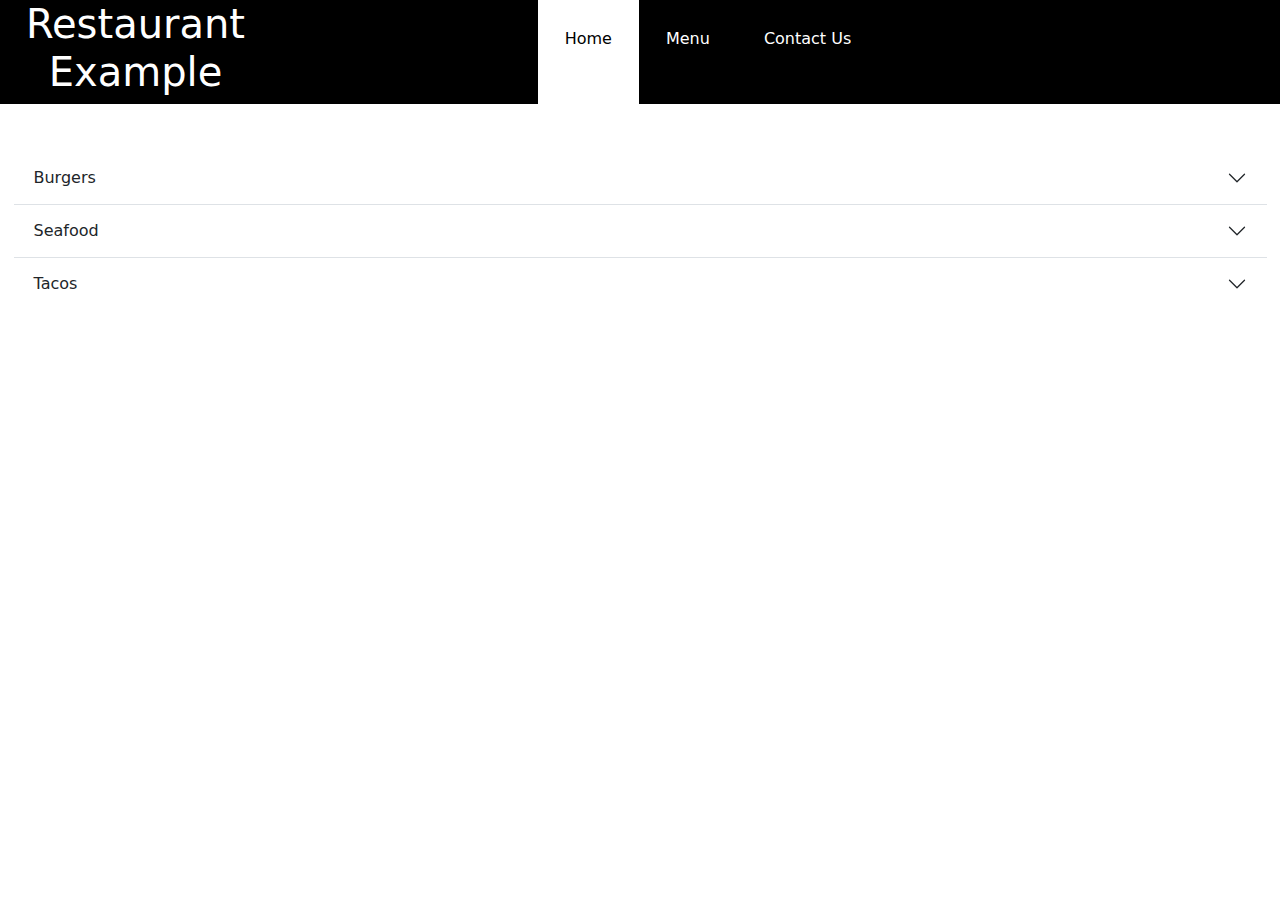
==== html/menu.html @ d6a6a2cc "Update menu.html" ====
<!DOCTYPE html>
<html>
    <head>
        <meta charset="utf-8">
        <meta http-equiv="X-UA-Compatible" content="IE=edge">
        <title>Resturaunt Example</title>
        <meta name="description" content="">
        <meta name="viewport" content="width=device-width, initial-scale=1">
        <link rel="stylesheet" href="/css/main.css">
        <link href="https://cdn.jsdelivr.net/npm/bootstrap@5.3.3/dist/css/bootstrap.min.css" rel="stylesheet" integrity="sha384-QWTKZyjpPEjISv5WaRU9OFeRpok6YctnYmDr5pNlyT2bRjXh0JMhjY6hW+ALEwIH" crossorigin="anonymous">
    </head>
    <body>

        <header>
            <nav id="desktopnav" class="desktopnav">
                <h1 class="logotext">Restaurant Example</h1>
                <div class="desktopnavdiv">
                <a class="desktopnava1" href="https://uxshore-restaurant.netlify.app/"><li class="desktopnavli">Home</li></a>
                <a class="desktopnava" href="/html/menu.html"><li class="desktopnavli">Menu</li></a>
                <a class="desktopnava" href="/html/contact.html"><li class="desktopnavli">Contact Us</li></a>
                </div>
            </nav>

            <nav id="mobilenav" class="mobilenav">
                <button id="ham" onclick="hamburger()"><img id="iconimg" src="/images/icons/ham.png" /></button>
                <img src="/images/icons/1.png" class="logotext" />
                <div class="mobilenavdivhidden" id="mobilenavdiv">
                <!-- <a class="mobilenava" href=""><li class="mobilenavli">Home</li></a>
                <a class="mobilenava" href="/html/products.html"><li class="mobilenavli">Products</li></a>
                <a class="mobilenava" href="/html/support.html"><li class="mobilenavli">Support</li></a> -->
                </div>
            </nav>

            
                
        </header>


        <main>

            <!-- <div class="menu">

                <div class="menuitem">

                    <h3 class="menutitle">2 Hamburgers</h3>

                    <img src="/images/slide1.jpg" class="menuimg" />

                    <p class="menuprice">$12.99</p>

                    <button class="btn btn-primary" type="button" data-bs-toggle="offcanvas" data-bs-target="#offcanvasWithBothOptions" aria-controls="offcanvasWithBothOptions">See Ingredients</button>

                    <div class="offcanvas offcanvas-start" data-bs-scroll="true" tabindex="-1" id="offcanvasWithBothOptions" aria-labelledby="offcanvasWithBothOptionsLabel">
                    <div class="offcanvas-header">
                    <h5 class="offcanvas-title" id="offcanvasWithBothOptionsLabel">2 Hamburgers</h5>
                    <button type="button" class="btn-close" data-bs-dismiss="offcanvas" aria-label="Close"></button>
                    </div>
                    <div class="offcanvas-body">
                    <ul>
                        <li>1/2 lb. real beef</li>
                        <li>Lettace</li>
                        <li>Tomato</li>
                        <li>Pickle</li>
                        <li>Our famous sauce</li>
                    </ul>

                    <p>Prepare to embark on a culinary journey like no other with our quintessential five-star restaurant hamburger. Crafted with the utmost care and precision, each element of this masterpiece harmonizes to create a symphony of flavor and texture. Sink your teeth into a succulent, hand-formed Wagyu beef patty, expertly grilled to tender perfection and nestled within a house-made brioche bun, delicately toasted to golden perfection. Adorned with layers of aged cheddar cheese, crispy applewood-smoked bacon, and locally-sourced heirloom tomatoes, this burger is a testament to the finest ingredients and culinary craftsmanship. Complemented by a tangy house sauce and served alongside a medley of truffle-infused fries, every bite is an exquisite indulgence, promising a dining experience that transcends the ordinary and redefines the art of burger perfection.</p>
                    </div>
                    </div>
                </div>

                
                <div class="menuitem">

                    <h3 class="menutitle">Super Salmon</h3>

                    <img src="/images/slide2.jpg" class="menuimg" />

                    <p class="menuprice">$21.99</p>

                    <button class="btn btn-primary" type="button" data-bs-toggle="offcanvas" data-bs-target="#staticBackdrop" aria-controls="offcanvasWithBothOptions">See Ingredients</button>

                    <div class="offcanvas offcanvas-start" data-bs-backdrop="static" tabindex="-1" id="staticBackdrop" aria-labelledby="offcanvasWithBothOptionsLabel">
                    <div class="offcanvas-header">
                    <h5 class="offcanvas-title" id="offcanvasWithBothOptionsLabel">Super Salmon</h5>
                    <button type="button" class="btn-close" data-bs-dismiss="offcanvas" aria-label="Close"></button>
                    </div>
                    <div class="offcanvas-body">
                    <ul>
                        <li>Salmon caught in Greece</li>
                        <li>Red Peppers</li>
                        <li>Tomatos</li>
                        <li>Rosemary seasoning</li>
                    </ul>

                    <p>Experience the epitome of culinary refinement with our exquisite salmon dish at our distinguished five-star restaurant. Sourced from the pristine waters of the Pacific Northwest, our salmon is a testament to freshness and quality. Expertly filleted and delicately seasoned, each succulent portion is flawlessly grilled to perfection, resulting in a tender, melt-in-your-mouth texture that captivates the palate. Accompanied by a symphony of complementary flavors, including vibrant seasonal vegetables and a velvety citrus beurre blanc, this dish is a celebration of harmony and balance. Whether enjoyed as a light lunch or an elegant dinner option, our salmon exemplifies the pinnacle of seafood excellence, promising a dining experience that is both refined and unforgettable.</p>
                    </div>
                    </div>
                </div>



                
                <div class="menuitem">

                    <h3 class="menutitle">Next Salmon</h3>

                    <img src="/images/slide3.jpg" class="menuimg" />

                    <p class="menuprice">$26.99</p>

                    <button class="btn btn-primary" type="button" data-bs-toggle="offcanvas" data-bs-target="#offcanvasScrolling" aria-controls="offcanvasWithBothOptions">See Ingredients</button>

                    <div class="offcanvas offcanvas-start" data-bs-backdrop="static" tabindex="-1" id="offcanvasScrolling" aria-labelledby="offcanvasScrollingLabel">
                    <div class="offcanvas-header">
                    <h5 class="offcanvas-title" id="offcanvasWithBothOptionsLabel">Next Salmon</h5>
                    <button type="button" class="btn-close" data-bs-dismiss="offcanvas" aria-label="Close"></button>
                    </div>
                    <div class="offcanvas-body">
                    <ul>
                        <li>Salmon caught in Hawaii</li>
                        <li>Teryaki Sauce</li>
                        <li>Green Onions</li>
                        <li>Sesame Seeds</li>
                    </ul>

                    <p>Experience the epitome of culinary refinement with our exquisite salmon dish at our distinguished five-star restaurant. Sourced from the pristine waters of the Pacific Northwest, our salmon is a testament to freshness and quality. Expertly filleted and delicately seasoned, each succulent portion is flawlessly grilled to perfection, resulting in a tender, melt-in-your-mouth texture that captivates the palate. Accompanied by a symphony of complementary flavors, including vibrant seasonal vegetables and a velvety citrus beurre blanc, this dish is a celebration of harmony and balance. Whether enjoyed as a light lunch or an elegant dinner option, our salmon exemplifies the pinnacle of seafood excellence, promising a dining experience that is both refined and unforgettable.</p>
                    </div>
                    </div>
                </div>

            </div>

         -->



         <br />
         <br />

         <div class="accordion accordion-flush" id="accordionFlushExample">
            <div class="accordion-item">
              <h2 class="accordion-header">
                <button class="accordion-button collapsed" type="button" data-bs-toggle="collapse" data-bs-target="#flush-collapseOne" aria-expanded="false" aria-controls="flush-collapseOne">
                  Burgers
                </button>
              </h2>
              <div id="flush-collapseOne" class="accordion-collapse collapse" data-bs-parent="#accordionFlushExample">
                <div class="accordion-body">Placeholder content for this accordion, which is intended to demonstrate the <code>.accordion-flush</code> class. This is the first item's accordion body.</div>
              </div>
            </div>
            <div class="accordion-item">
              <h2 class="accordion-header">
                <button class="accordion-button collapsed" type="button" data-bs-toggle="collapse" data-bs-target="#flush-collapseTwo" aria-expanded="false" aria-controls="flush-collapseTwo">
                  Seafood
                </button>
              </h2>
              <div id="flush-collapseTwo" class="accordion-collapse collapse" data-bs-parent="#accordionFlushExample">
                <div class="accordion-body">Placeholder content for this accordion, which is intended to demonstrate the <code>.accordion-flush</code> class. This is the second item's accordion body. Let's imagine this being filled with some actual content.</div>
              </div>
            </div>
            <div class="accordion-item">
              <h2 class="accordion-header">
                <button class="accordion-button collapsed" type="button" data-bs-toggle="collapse" data-bs-target="#flush-collapseThree" aria-expanded="false" aria-controls="flush-collapseThree">
                  Tacos
                </button>
              </h2>
              <div id="flush-collapseThree" class="accordion-collapse collapse" data-bs-parent="#accordionFlushExample">
                <div class="accordion-body">Placeholder content for this accordion, which is intended to demonstrate the <code>.accordion-flush</code> class. This is the third item's accordion body. Nothing more exciting happening here in terms of content, but just filling up the space to make it look, at least at first glance, a bit more representative of how this would look in a real-world application.</div>
              </div>
            </div>
          </div>

          </main>


          <footer>

          </footer>


        
        
        <script src="/js/main.js"></script>
        <script src="https://cdn.jsdelivr.net/npm/bootstrap@5.3.3/dist/js/bootstrap.bundle.min.js" integrity="sha384-YvpcrYf0tY3lHB60NNkmXc5s9fDVZLESaAA55NDzOxhy9GkcIdslK1eN7N6jIeHz" crossorigin="anonymous"></script>
        <script src="https://cdn.jsdelivr.net/npm/@popperjs/core@2.11.8/dist/umd/popper.min.js" integrity="sha384-I7E8VVD/ismYTF4hNIPjVp/Zjvgyol6VFvRkX/vR+Vc4jQkC+hVqc2pM8ODewa9r" crossorigin="anonymous"></script>
        <script src="https://cdn.jsdelivr.net/npm/bootstrap@5.3.3/dist/js/bootstrap.min.js" integrity="sha384-0pUGZvbkm6XF6gxjEnlmuGrJXVbNuzT9qBBavbLwCsOGabYfZo0T0to5eqruptLy" crossorigin="anonymous"></script>
    </body>
</html>
---- css/main.css ----
/* Keyframes */

@keyframes navlink {
    0% {
        background-color: black;
        color: white;
    }

    100% {
        background-color: white;
        color: black;
    }
}

@keyframes mobilenavthing {

    0% {
        opacity: 0;
    }

    100% {
        opacity: 1;
    }
    
}

@keyframes button {

    0% {
        background-color: black;
        color: white;
        box-shadow: 0px 0px 5px grey;
    }

    100% {
        background-color: white;
        color: black;
        box-shadow: 5px 5px 5px grey;
    }

}



/* Fonts */





/* Desktop */

@media only screen and (min-width: 601px) {

    * {
        margin: 0px;
        padding: 0px;
        overflow-x: hidden;
    }

    .desktopnav {
        width: 100%;
        display: flex;
        flex-direction: row;
        background-color: black;
        justify-content: center;
    }

    .desktopnavdiv {
        width: 100%;
        display: flex;
        flex-direction: row;
        background-color: black;
        justify-content: center;
        margin-right: 16vh;
    }

    .desktopnava {
        text-decoration: none;
        padding: 3vh;
        color: white;
    }

    .desktopnava1 {
        text-decoration: none;
        padding: 3vh;
        color: black;
        background-color: white;
    }

    .desktopnava:hover {
        animation: navlink 0.75s forwards;
    }

    .desktopnavli {
        list-style-type: none;
    }

    .mobilenav {
        visibility: hidden;
        width: 0px;
        height: 0px;
    }

    main {
        display: flex;
        justify-content: center;
        flex-direction: column;
        margin-left: 1.5vh;
        margin-right: 1.5vh;
        text-align: center;
    }

    .logotext {
        color: white;
        display: flex;
        justify-content: center;
        text-align: center;
        align-self: center;
        margin-right: 1vh;
        float: left;
        align-items: left;
    }

    #container {
        display: flex;
        flex-wrap: wrap;
        justify-content: center;
    }

    .productdiv {
        border: 2px solid black;
        border-radius: 25px;
        background-color: white;
        display: flex;
        justify-content: center;
        flex-direction: column;
        padding: 2vh;
        margin: 2vh;
        width: 50vh;
    }

    .productsh2 {
        margin-top: 2vh;
    }

    .contactform {
        display: flex;
        flex-direction: column;
        justify-content: center;
        border: 2px solid black;
        margin-top: 10vh;
        width: 100vh;
        padding: 5vh 0vh 5vh 0vh;
        border-radius: 25px;

    }

    .formlabel {
        align-items: center;
        text-align: center;
        display: flex;
        justify-content: center;
        /* margin-right: 1vh; */
    }

    .formp {
        margin: 5vh;
        display: flex;
        justify-content: center;
    }

    .forminput {
        margin-left: 2vh;
        margin-right: 2vh;
        padding: 2vh;
        border-radius: 25px;
    }

    .formbutton {
        padding: 1vh 5vh 1vh 5vh;
        background-color: black;
        margin-bottom: 1vh;
        color: white;
        border: 1px solid black;
        border-radius: 25px;
        box-shadow: none;
    }

    .formbutton:hover {
        cursor: pointer;
        animation: button 1s forwards;
    }

    .mainsupport {
        display: flex;
        justify-content: center;
        text-align: center;
        align-items: center;
        width: 100%;
        margin: 0px;
    }

    .productlink {
        text-decoration: none;
        color: white;
        background-color: black;
        border-radius: 50px;
        padding: 2vh;
        text-align: center;
    }

    .productname {
        text-align: center;
    }

    .productimage {
        width: 100%;
    }

    .all {
        visibility: hidden;
        height: 0px;
        width: 0px;
    }

    .contactform {
    margin: 5vh 25vh 5vh 25vh;
    padding: 5vh 15vh 5vh 15vh;
    display: flex;
    justify-content: center;
    flex-direction: column;
    border-radius: 25px;
    border: 2px solid black;
}

.formh2 {
    text-align: center;
}

.menu {
    margin-top: 20vh;
    display: flex;
    justify-content: center;
    flex-direction: row;
    align-items: center;
    flex-wrap: wrap;
}

.menuitem {
    border: 2px solid black;
    padding: 5vh;
    margin: 5vh;
    border-radius: 25px;
    display: flex;
    flex-direction: column;
    width: 50vh;

}

.menuimg {
    height: 30vh;
    border-radius: 20px;
    text-align: center;
    align-self: center;
    margin-bottom: 5vh;
}

.menutitle {
    align-self: center;
}

.menuprice {
    align-self: center;
}

.google-map {
    margin: 5vh 5vh 5vh 5vh;
    display: flex;
    justify-content: center;
}

.locationh2 {
    text-align: center;
}

}



/* Mobile */

@media only screen and (max-width: 600px) {

    * {
        margin: 0px;
        padding: 0px;
        overflow-x: hidden;
    }

    .desktopnav {
        visibility: hidden;
        width: 0px;
        height: 0px;
    }

    .mobilenav {
        width: 100%;
        background-color: black;
        display: inline-block;
        position: fixed;
    }

    .mainmobilediv {
        display: flex;
        justify-content: center;
        width: 100%;
    }

    #mobilenavdiv {
        background-color: black;
        padding: 0vh 1vh 1vh 1vh;
        margin-bottom: 0vh;
        display: flex;
        flex-direction: column;
        width: 100%;
    }

    .mobilenavdivhidden {
        visibility: hidden;
        width: 0px;
        height: 0px;
    }

    .mobilenavdiv {
        visibility: visible;
        animation: mobilenavthing 0.5s forwards;
    }

    main {
        display: flex;
        justify-content: center;
        flex-direction: column;
        text-align: center;
        background-color: white;
        padding-top: 10vh;
    }

    .first {
        background-color: rgba(255,255,255,0.2);
        border-radius: 25px;
        margin: 2vh;
        padding: 1vh;
    }

    .contactform {
        display: flex;
        flex-direction: column;
        justify-content: center;
        border: 2px solid black;
        margin-top: 5vh;
        margin-bottom: 5vh;
        width: 45vh;
        padding: 1vh 0vh 1vh 0vh;
        border-radius: 25px;
    }

    .formlabel {
        align-items: center;
        text-align: center;
        display: flex;
        justify-content: center;
        margin-bottom: 3px;
        /* margin-right: 1vh; */
    }

    .formp {
        margin: 5vh 5vh 0vh 5vh;
        display: flex;
        justify-content: center;
        flex-direction: column;
    }

    .forminput {
        margin-left: 2vh;
        margin-right: 2vh;
        padding: 1vh;
        border-radius: 25px;
        border: none;
    }

    .forminputtext {
        padding: 1.5vh;
        border-radius: 25px;
        height: 20vh;
        border: none;
    }

    .formbutton {
        padding: 1vh 5vh 1vh 5vh;
        background-color: black;
        margin-bottom: 1vh;
        color: white;
        border: 1px solid black;
        border-radius: 25px;
        box-shadow: none;
    }

    .formbutton:hover {
        cursor: pointer;
        animation: button 1s forwards;
    }

    .mainsupport {
        display: flex;
        justify-content: center;
        text-align: center;
        align-items: center;
        width: 100%;
        margin: 0px;
    }

    .mobilenava {
        color: white;
        text-decoration: none;
        padding: 2vh;
        text-align: center;
    }

    .logotext {
        float: left;
        width: 50px;
        padding-top: 1.2vh;
        padding-left: 2vh;
    }

    .mobilenavli {
        list-style-type: none;
    }

    #iconimg {
        width: 30px;
        height: 30px;
        padding: 3vh 2vh 2vh 2vh;
    }

    #ham {
        border: none;
        background: none;
        float: right;
    }

    .productdiv {
        border: 2px solid black;
        border-radius: 25px;
        background-color: white;
        display: flex;
        justify-content: center;
        flex-direction: column;
        padding: 2vh;
        margin: 2vh;
    }

    .productdiv1 {
        border: 2px solid black;
        border-radius: 25px;
        background-color: white;
        display: flex;
        justify-content: center;
        flex-direction: column;
        padding: 2vh;
        margin: 2vh 1vh 2vh 1vh;
        width: 13vh;
    }

    .productlink {
        text-decoration: none;
        color: white;
        background-color: black;
        border-radius: 50px;
        padding: 2vh;
        text-align: center;
    }

    .productname {
        text-align: center;
    }

    .productimage {
        width: 100%;
    }

    .searchdiv {
        visibility: hidden;
        width: 0px;
        height: 0px;
    }

    .searchdiv1 {
        visibility: visible;
        display: flex;
        flex-direction: row;
        flex-wrap: wrap;
        justify-content: center;
    }

    .searchdiv2 {
        display: flex;
        flex-direction: column;
        justify-content: center;
        background-color: rgba(255,255,255,0.2);
        border-radius: 25px;
        margin: 2vh;
        padding: 1vh;
    }

    .catform {
        display: flex;
        flex-direction: row;
        justify-content: center;
    }

    #select {
        margin-left: 2vh;
        margin-right: 2vh;
        padding: 1vh;
        border-radius: 25px;
        border: none;
    }

    #filterBtn {
        padding: 1vh 5vh 1vh 5vh;
        background-color: black;
        margin-bottom: 1vh;
        color: white;
        border: 1px solid black;
        border-radius: 25px;
        box-shadow: none;
    }

    .contactform {
    margin: 5vh 25vh 5vh 25vh;
    padding: 5vh 15vh 5vh 15vh;
    display: flex;
    justify-content: center;
    flex-direction: column;
    border-radius: 25px;
    border: 2px solid black;
}

.formh2 {
    text-align: center;
}

.menu {
    margin-top: 20vh;
    display: flex;
    justify-content: center;
    flex-direction: row;
    align-items: center;
    flex-wrap: wrap;
}

.menuitem {
    border: 2px solid black;
    padding: 5vh;
    margin: 5vh;
    border-radius: 25px;
    display: flex;
    flex-direction: column;
    width: 50vh;

}

.menuimg {
    height: 30vh;
    border-radius: 20px;
    text-align: center;
    align-self: center;
    margin-bottom: 5vh;
}

.menutitle {
    align-self: center;
}

.menuprice {
    align-self: center;
}

.google-map {
    margin: 5vh 5vh 5vh 5vh;
    display: flex;
    justify-content: center;
}

.locationh2 {
    text-align: center;
}
    
}
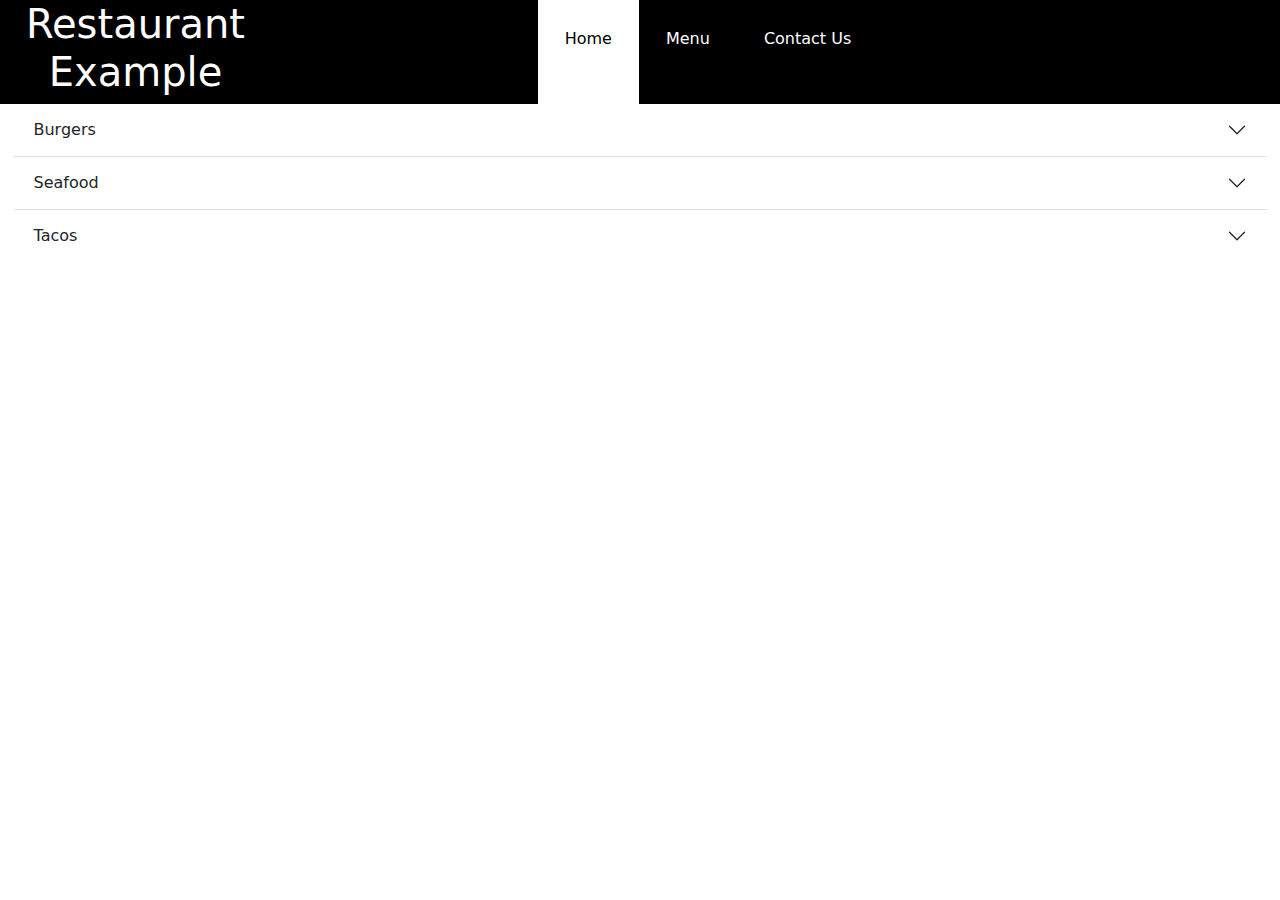
==== commit 688bde63: "Update menu.html" ====
--- a/html/menu.html
+++ b/html/menu.html
@@ -6,8 +6,8 @@
         <title>Resturaunt Example</title>
         <meta name="description" content="">
         <meta name="viewport" content="width=device-width, initial-scale=1">
+        <link href="https://cdn.jsdelivr.net/npm/bootstrap@5.3.3/dist/css/bootstrap.min.css" rel="stylesheet" integrity="sha384-QWTKZyjpPEjISv5WaRU9OFeRpok6YctnYmDr5pNlyT2bRjXh0JMhjY6hW+ALEwIH" crossorigin="anonymous">
         <link rel="stylesheet" href="/css/main.css">
-        <link href="https://cdn.jsdelivr.net/npm/bootstrap@5.3.3/dist/css/bootstrap.min.css" rel="stylesheet" integrity="sha384-QWTKZyjpPEjISv5WaRU9OFeRpok6YctnYmDr5pNlyT2bRjXh0JMhjY6hW+ALEwIH" crossorigin="anonymous">
     </head>
     <body>
 
@@ -38,105 +38,11 @@
 
         <main>
 
-            <!-- <div class="menu">
-
-                <div class="menuitem">
-
-                    <h3 class="menutitle">2 Hamburgers</h3>
-
-                    <img src="/images/slide1.jpg" class="menuimg" />
-
-                    <p class="menuprice">$12.99</p>
-
-                    <button class="btn btn-primary" type="button" data-bs-toggle="offcanvas" data-bs-target="#offcanvasWithBothOptions" aria-controls="offcanvasWithBothOptions">See Ingredients</button>
-
-                    <div class="offcanvas offcanvas-start" data-bs-scroll="true" tabindex="-1" id="offcanvasWithBothOptions" aria-labelledby="offcanvasWithBothOptionsLabel">
-                    <div class="offcanvas-header">
-                    <h5 class="offcanvas-title" id="offcanvasWithBothOptionsLabel">2 Hamburgers</h5>
-                    <button type="button" class="btn-close" data-bs-dismiss="offcanvas" aria-label="Close"></button>
-                    </div>
-                    <div class="offcanvas-body">
-                    <ul>
-                        <li>1/2 lb. real beef</li>
-                        <li>Lettace</li>
-                        <li>Tomato</li>
-                        <li>Pickle</li>
-                        <li>Our famous sauce</li>
-                    </ul>
-
-                    <p>Prepare to embark on a culinary journey like no other with our quintessential five-star restaurant hamburger. Crafted with the utmost care and precision, each element of this masterpiece harmonizes to create a symphony of flavor and texture. Sink your teeth into a succulent, hand-formed Wagyu beef patty, expertly grilled to tender perfection and nestled within a house-made brioche bun, delicately toasted to golden perfection. Adorned with layers of aged cheddar cheese, crispy applewood-smoked bacon, and locally-sourced heirloom tomatoes, this burger is a testament to the finest ingredients and culinary craftsmanship. Complemented by a tangy house sauce and served alongside a medley of truffle-infused fries, every bite is an exquisite indulgence, promising a dining experience that transcends the ordinary and redefines the art of burger perfection.</p>
-                    </div>
-                    </div>
-                </div>
-
-                
-                <div class="menuitem">
-
-                    <h3 class="menutitle">Super Salmon</h3>
-
-                    <img src="/images/slide2.jpg" class="menuimg" />
-
-                    <p class="menuprice">$21.99</p>
-
-                    <button class="btn btn-primary" type="button" data-bs-toggle="offcanvas" data-bs-target="#staticBackdrop" aria-controls="offcanvasWithBothOptions">See Ingredients</button>
-
-                    <div class="offcanvas offcanvas-start" data-bs-backdrop="static" tabindex="-1" id="staticBackdrop" aria-labelledby="offcanvasWithBothOptionsLabel">
-                    <div class="offcanvas-header">
-                    <h5 class="offcanvas-title" id="offcanvasWithBothOptionsLabel">Super Salmon</h5>
-                    <button type="button" class="btn-close" data-bs-dismiss="offcanvas" aria-label="Close"></button>
-                    </div>
-                    <div class="offcanvas-body">
-                    <ul>
-                        <li>Salmon caught in Greece</li>
-                        <li>Red Peppers</li>
-                        <li>Tomatos</li>
-                        <li>Rosemary seasoning</li>
-                    </ul>
-
-                    <p>Experience the epitome of culinary refinement with our exquisite salmon dish at our distinguished five-star restaurant. Sourced from the pristine waters of the Pacific Northwest, our salmon is a testament to freshness and quality. Expertly filleted and delicately seasoned, each succulent portion is flawlessly grilled to perfection, resulting in a tender, melt-in-your-mouth texture that captivates the palate. Accompanied by a symphony of complementary flavors, including vibrant seasonal vegetables and a velvety citrus beurre blanc, this dish is a celebration of harmony and balance. Whether enjoyed as a light lunch or an elegant dinner option, our salmon exemplifies the pinnacle of seafood excellence, promising a dining experience that is both refined and unforgettable.</p>
-                    </div>
-                    </div>
-                </div>
+            
+                    
 
 
-
-                
-                <div class="menuitem">
-
-                    <h3 class="menutitle">Next Salmon</h3>
-
-                    <img src="/images/slide3.jpg" class="menuimg" />
-
-                    <p class="menuprice">$26.99</p>
-
-                    <button class="btn btn-primary" type="button" data-bs-toggle="offcanvas" data-bs-target="#offcanvasScrolling" aria-controls="offcanvasWithBothOptions">See Ingredients</button>
-
-                    <div class="offcanvas offcanvas-start" data-bs-backdrop="static" tabindex="-1" id="offcanvasScrolling" aria-labelledby="offcanvasScrollingLabel">
-                    <div class="offcanvas-header">
-                    <h5 class="offcanvas-title" id="offcanvasWithBothOptionsLabel">Next Salmon</h5>
-                    <button type="button" class="btn-close" data-bs-dismiss="offcanvas" aria-label="Close"></button>
-                    </div>
-                    <div class="offcanvas-body">
-                    <ul>
-                        <li>Salmon caught in Hawaii</li>
-                        <li>Teryaki Sauce</li>
-                        <li>Green Onions</li>
-                        <li>Sesame Seeds</li>
-                    </ul>
-
-                    <p>Experience the epitome of culinary refinement with our exquisite salmon dish at our distinguished five-star restaurant. Sourced from the pristine waters of the Pacific Northwest, our salmon is a testament to freshness and quality. Expertly filleted and delicately seasoned, each succulent portion is flawlessly grilled to perfection, resulting in a tender, melt-in-your-mouth texture that captivates the palate. Accompanied by a symphony of complementary flavors, including vibrant seasonal vegetables and a velvety citrus beurre blanc, this dish is a celebration of harmony and balance. Whether enjoyed as a light lunch or an elegant dinner option, our salmon exemplifies the pinnacle of seafood excellence, promising a dining experience that is both refined and unforgettable.</p>
-                    </div>
-                    </div>
-                </div>
-
-            </div>
-
-         -->
-
-
-
-         <br />
-         <br />
+        
 
          <div class="accordion accordion-flush" id="accordionFlushExample">
             <div class="accordion-item">
@@ -146,7 +52,17 @@
                 </button>
               </h2>
               <div id="flush-collapseOne" class="accordion-collapse collapse" data-bs-parent="#accordionFlushExample">
-                <div class="accordion-body">Placeholder content for this accordion, which is intended to demonstrate the <code>.accordion-flush</code> class. This is the first item's accordion body.</div>
+                <div class="accordion-body">
+
+                    
+                        <a class="menuitem" href="">2 Hamburger Special
+
+                        <p>$12.99</p>
+                        
+                        <img class="menuimg" src="/images/slide1.jpg" />
+                        </a>
+                    
+                </div>
               </div>
             </div>
             <div class="accordion-item">
@@ -156,7 +72,21 @@
                 </button>
               </h2>
               <div id="flush-collapseTwo" class="accordion-collapse collapse" data-bs-parent="#accordionFlushExample">
-                <div class="accordion-body">Placeholder content for this accordion, which is intended to demonstrate the <code>.accordion-flush</code> class. This is the second item's accordion body. Let's imagine this being filled with some actual content.</div>
+                <div class="accordion-body">
+
+                
+                        <a class="menuitem" href="">Super Salmon
+                        <p>$21.99</p>
+                        <img class="menuimg" src="/images/slide2.jpg" />
+                    </a>
+
+                    
+                        <a class="menuitem" href="">Next Salmon
+                        <p>$26.99</p>
+                        <img class="menuimg" src="/images/slide3.jpg" />
+                    </a>
+                    
+                </div>
               </div>
             </div>
             <div class="accordion-item">
@@ -181,9 +111,10 @@
 
         
         
-        <script src="/js/main.js"></script>
+        
         <script src="https://cdn.jsdelivr.net/npm/bootstrap@5.3.3/dist/js/bootstrap.bundle.min.js" integrity="sha384-YvpcrYf0tY3lHB60NNkmXc5s9fDVZLESaAA55NDzOxhy9GkcIdslK1eN7N6jIeHz" crossorigin="anonymous"></script>
         <script src="https://cdn.jsdelivr.net/npm/@popperjs/core@2.11.8/dist/umd/popper.min.js" integrity="sha384-I7E8VVD/ismYTF4hNIPjVp/Zjvgyol6VFvRkX/vR+Vc4jQkC+hVqc2pM8ODewa9r" crossorigin="anonymous"></script>
         <script src="https://cdn.jsdelivr.net/npm/bootstrap@5.3.3/dist/js/bootstrap.min.js" integrity="sha384-0pUGZvbkm6XF6gxjEnlmuGrJXVbNuzT9qBBavbLwCsOGabYfZo0T0to5eqruptLy" crossorigin="anonymous"></script>
+        <script src="/js/main.js"></script>
     </body>
 </html>
--- a/css/main.css
+++ b/css/main.css
@@ -309,6 +309,7 @@
         background-color: black;
         display: inline-block;
         position: fixed;
+        z-index: 1;
     }
 
     .mainmobilediv {
@@ -442,12 +443,14 @@
         width: 30px;
         height: 30px;
         padding: 3vh 2vh 2vh 2vh;
+        z-index: 2;
     }
 
     #ham {
         border: none;
         background: none;
         float: right;
+        z-index: 2;
     }
 
     .productdiv {
